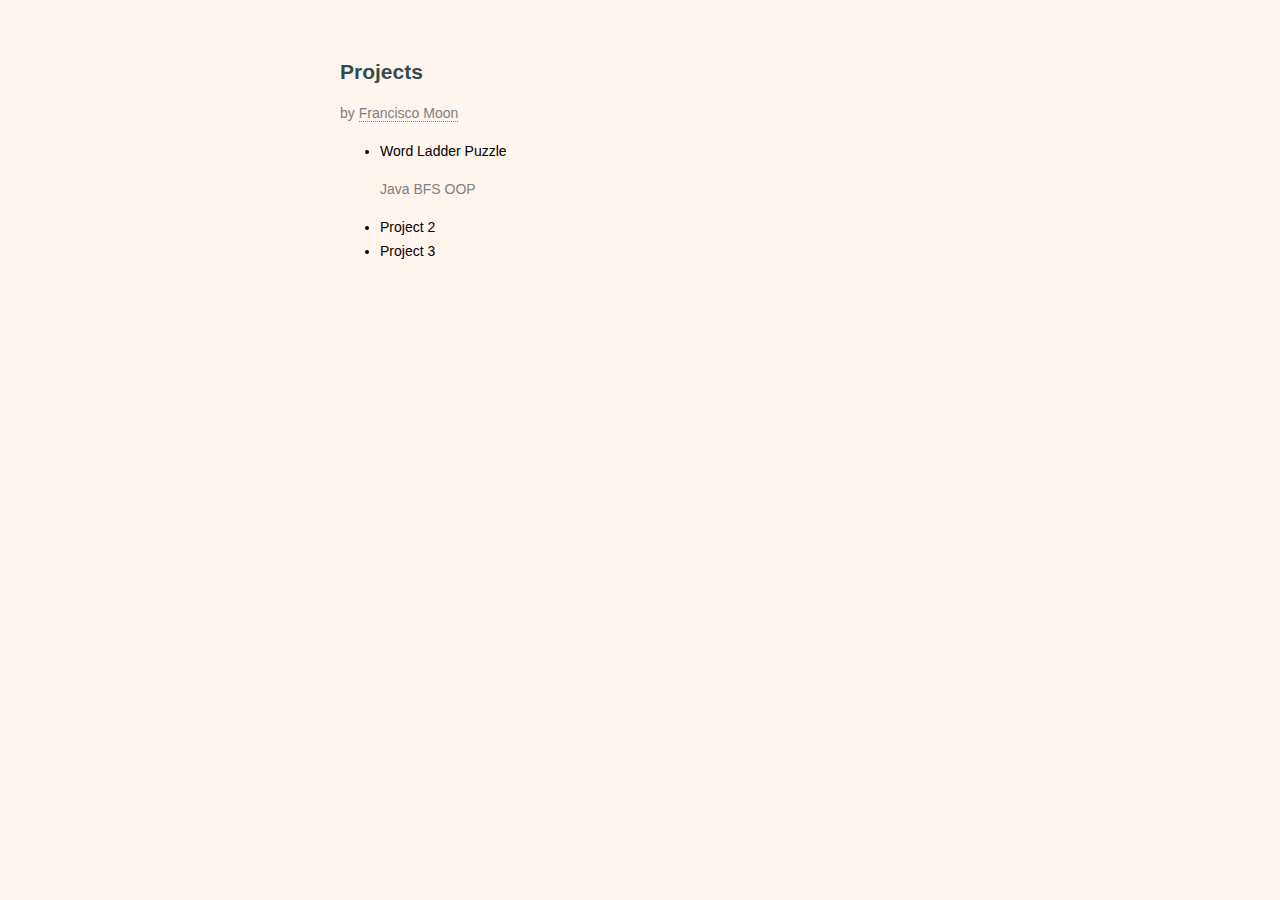
==== archives.html @ a21ae597 "First Profile Website launch." ====
<!-- list of projects: brief description and GitHub link -->

<!-- 

,.-~*´¨¯¨`*·~-.¸-(  "Greetings! Fellow Comrade."  )-,.-~*´¨¯¨`*·~-.¸
'(¯`·._.·(¯`·._.· (    "Net is vast. Net is wide."     ) ·._.·´¯)·._.·´¯):.
¯`·._.··¸.-~*,-(      "We are one. And we are zero."  )-,.`*·~-.¸··._.
¸¸,ø¤º°`°º¤ø,(  "Take heart, my friend. till we meet again"  )¸,ø¤°º¤ø,¸

-->

<!-- layout format inspired by DHH -->
<!DOCTYPE html>
<html lang="en">
<head>
    <link rel="stylesheet" type="text/css" href="stylesheets/styles.css">
    <meta charset="utf-8">
    <meta name="viewport" content="width=device-width">
    <title>Francisco Moon | fmoon</title>
</head>

<body>
    <!-- Page Content -->
    <div class="container" style="margin-bottom: 5px">
        <div class="row" >
            <h2 id="about">Projects</h2>
            <p>by <a class="link" href="./index.html">Francisco Moon</a></p>
            <ul>
              <li>Word Ladder Puzzle</li>
                <p>Java BFS OOP</p>
              <li>Project 2</li>
              <li>Project 3</li>
            </ul>
        </div>
    </div>
    <!-- /.container -->

</body>
</html>
---- stylesheets/styles.css ----
html {
  display: block;
}

body {
  max-width: 600px;

  padding: 0 20px 0 20px;
  margin: 60px auto;

  background-color: SeaShell;

  font-size: 14px;
  font-family: Helvetica, Times, serif;
  font-color: gray;
  word-wrap: break-word;

  line-height: 24px;
}

.row {
}

div {
}

h2,
h3 {
  color: DarkSlateGray;
}

p {
  color: gray;
}

img {
  border: 3px solid white;
}
.link {
  color: gray;
  text-decoration: none;
  border-bottom: 1px dotted; 
}
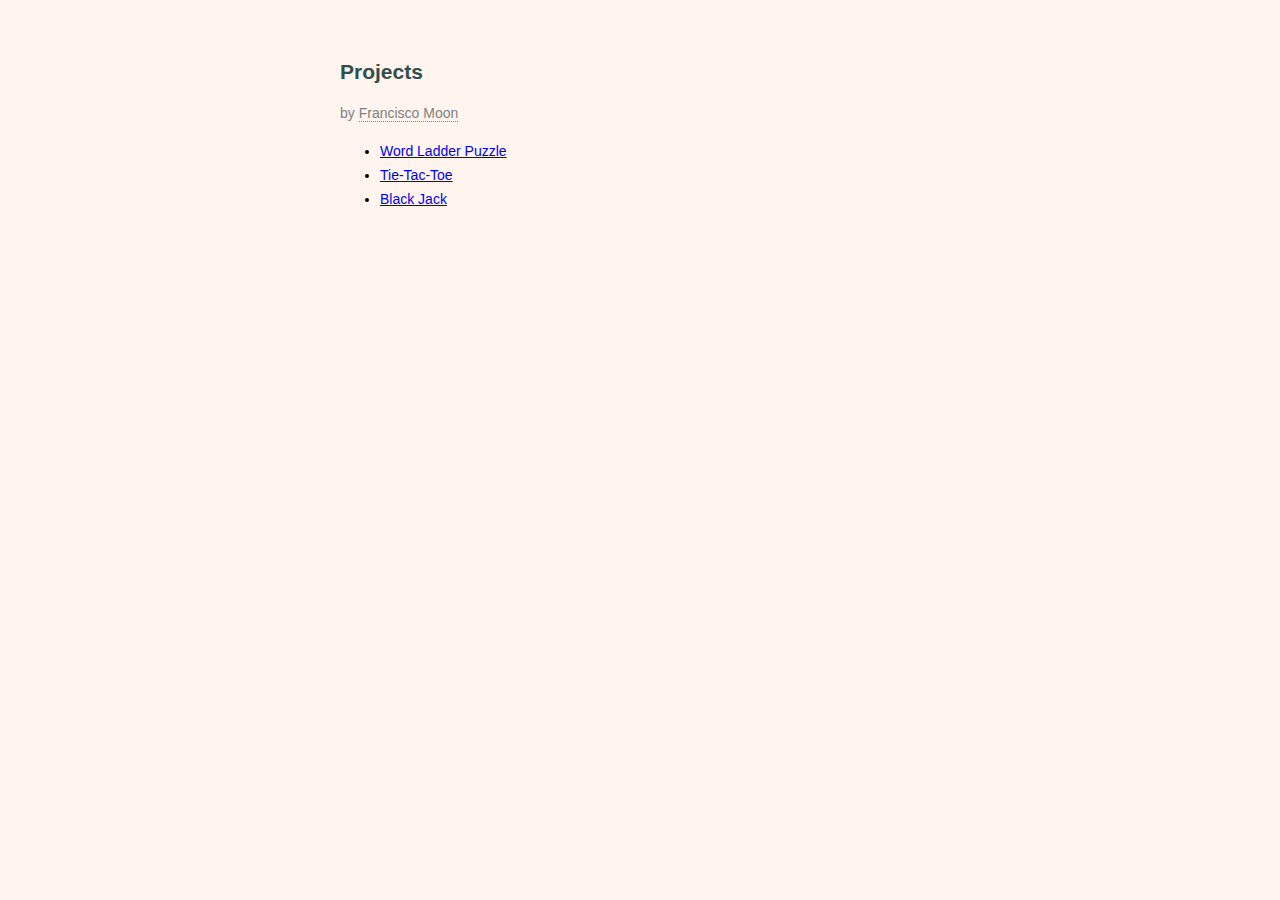
==== commit e367db46: "Added archives." ====
--- a/archives.html
+++ b/archives.html
@@ -9,7 +9,6 @@
 
 -->
 
-<!-- layout format inspired by DHH -->
 <!DOCTYPE html>
 <html lang="en">
 <head>
@@ -26,10 +25,9 @@
             <h2 id="about">Projects</h2>
             <p>by <a class="link" href="./index.html">Francisco Moon</a></p>
             <ul>
-              <li>Word Ladder Puzzle</li>
-                <p>Java BFS OOP</p>
-              <li>Project 2</li>
-              <li>Project 3</li>
+              <li><a href="https://github.com/jiinmoon/Word-Ladder-Problem">Word Ladder Puzzle</a></li>
+              <li><a href="https://github.com/jiinmoon/tie-tac-toe">Tie-Tac-Toe</a></li>
+              <li><a href="https://github.com/jiinmoon/black_jack">Black Jack</a></li>
             </ul>
         </div>
     </div>
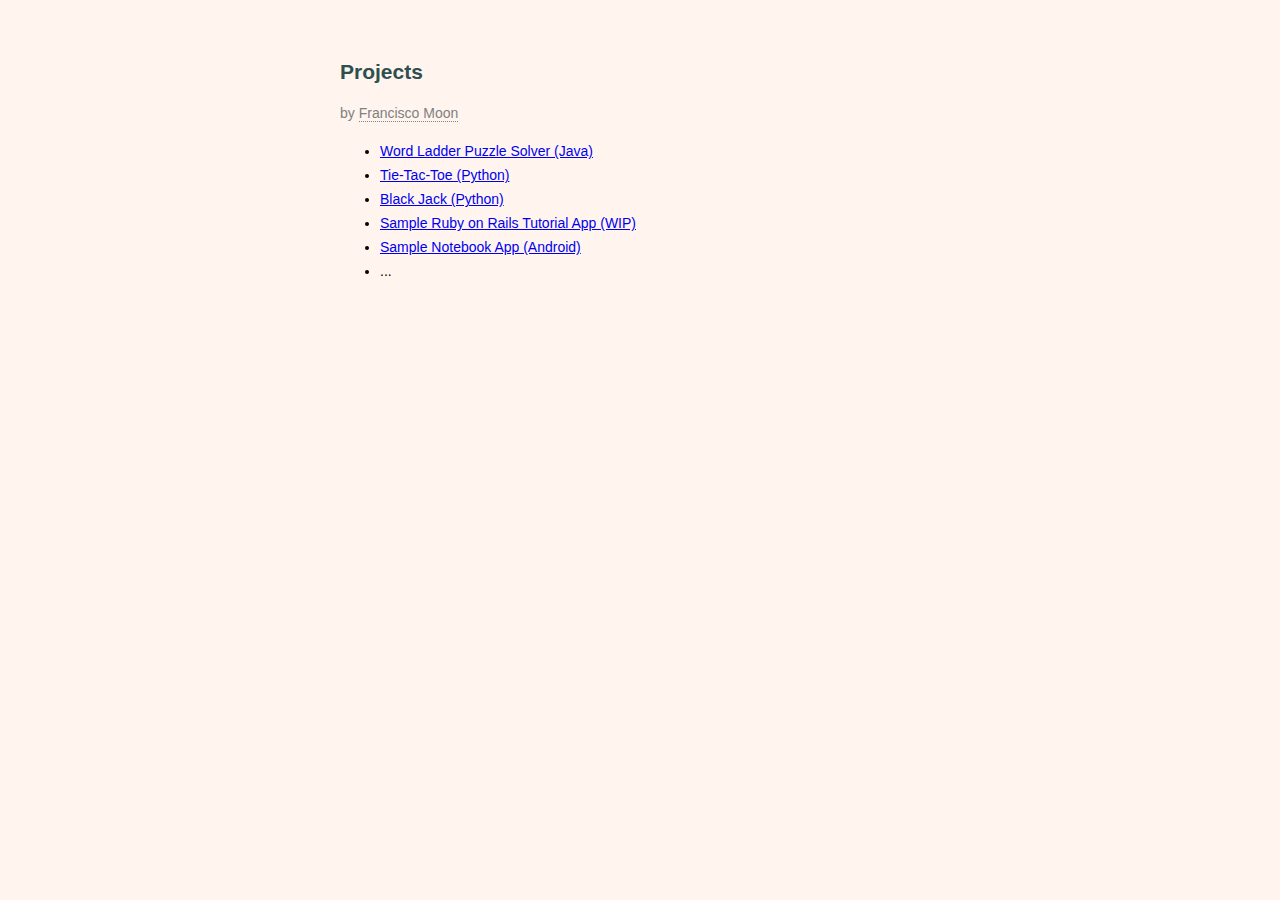
==== commit 3663eccc: "fixed coding_challenges. added few more projects." ====
--- a/archives.html
+++ b/archives.html
@@ -7,6 +7,11 @@
 ¯`·._.··¸.-~*,-(      "We are one. And we are zero."  )-,.`*·~-.¸··._.
 ¸¸,ø¤º°`°º¤ø,(  "Take heart, my friend. till we meet again"  )¸,ø¤°º¤ø,¸
 
+-->
+
+<!--
+  TODO:
+    Maybe organize CSC225/226/349a assignments over readthedocs.org format and attach them?
 -->
 
 <!DOCTYPE html>
@@ -25,9 +30,12 @@
             <h2 id="about">Projects</h2>
             <p>by <a class="link" href="./index.html">Francisco Moon</a></p>
             <ul>
-              <li><a href="https://github.com/jiinmoon/Word-Ladder-Problem">Word Ladder Puzzle</a></li>
-              <li><a href="https://github.com/jiinmoon/tie-tac-toe">Tie-Tac-Toe</a></li>
-              <li><a href="https://github.com/jiinmoon/black_jack">Black Jack</a></li>
+              <li><a href="https://github.com/jiinmoon/Word-Ladder-Problem">Word Ladder Puzzle Solver (Java)</a></li>
+              <li><a href="https://github.com/jiinmoon/tie-tac-toe">Tie-Tac-Toe (Python)</a></li>
+              <li><a href="https://github.com/jiinmoon/black_jack">Black Jack (Python)</a></li>
+              <li><a href="https://mysterious-shelf-79900.herokuapp.com/">Sample Ruby on Rails Tutorial App (WIP)</a></li>
+              <li><a href="https://github.com/jiinmoon/Notebook-App">Sample Notebook App (Android)</a></li>
+              <li>...</li>
             </ul>
         </div>
     </div>
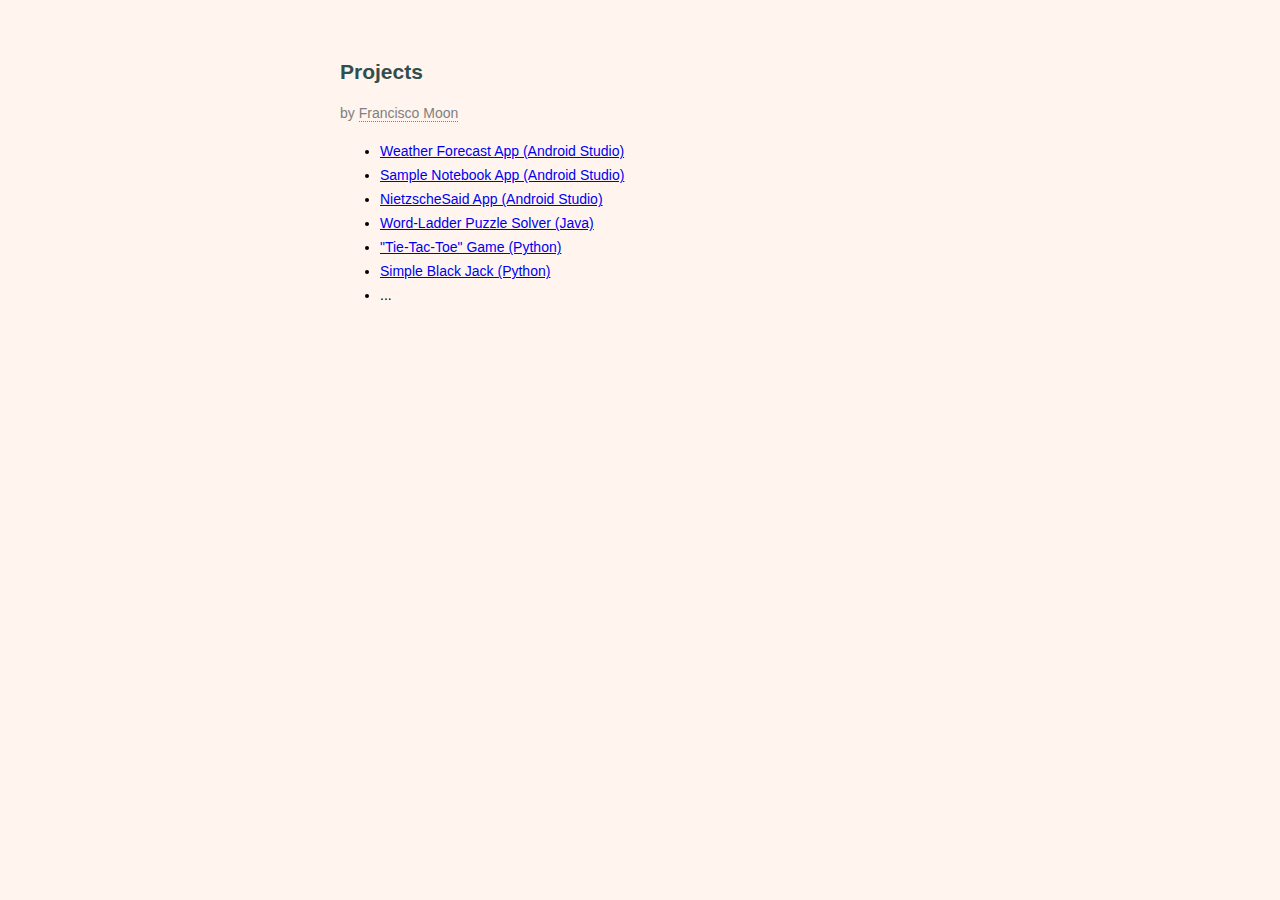
==== commit c0e80dda: "update projects and coding challenges section" ====
--- a/archives.html
+++ b/archives.html
@@ -1,8 +1,6 @@
-<!-- list of projects: brief description and GitHub link -->
-
 <!-- 
 
-,.-~*´¨¯¨`*·~-.¸-(  "Greetings! Fellow Comrade."  )-,.-~*´¨¯¨`*·~-.¸
+,.-~*´¨¯¨`*·~-.¸-(  "Greetings!"  )-,.-~*´¨¯¨`*·~-.¸
 '(¯`·._.·(¯`·._.· (    "Net is vast. Net is wide."     ) ·._.·´¯)·._.·´¯):.
 ¯`·._.··¸.-~*,-(      "We are one. And we are zero."  )-,.`*·~-.¸··._.
 ¸¸,ø¤º°`°º¤ø,(  "Take heart, my friend. till we meet again"  )¸,ø¤°º¤ø,¸
@@ -30,11 +28,12 @@
             <h2 id="about">Projects</h2>
             <p>by <a class="link" href="./index.html">Francisco Moon</a></p>
             <ul>
-              <li><a href="https://github.com/jiinmoon/Word-Ladder-Problem">Word Ladder Puzzle Solver (Java)</a></li>
-              <li><a href="https://github.com/jiinmoon/tie-tac-toe">Tie-Tac-Toe (Python)</a></li>
-              <li><a href="https://github.com/jiinmoon/black_jack">Black Jack (Python)</a></li>
-              <li><a href="https://mysterious-shelf-79900.herokuapp.com/">Sample Ruby on Rails Tutorial App (WIP)</a></li>
-              <li><a href="https://github.com/jiinmoon/Notebook-App">Sample Notebook App (Android)</a></li>
+              <li><a href="https://play.google.com/store/apps/details?id=com.fmoon.umbrella">Weather Forecast App (Android Studio)</a></li>
+              <li><a href="https://github.com/jiinmoon/Notebook-App">Sample Notebook App (Android Studio)</a></li>
+              <li><a href="https://github.com/jiinmoon/NietzscheSaid">NietzscheSaid App (Android Studio)</a></li>
+              <li><a href="https://github.com/jiinmoon/Word-Ladder-Problem">Word-Ladder Puzzle Solver (Java)</a></li>
+              <li><a href="https://github.com/jiinmoon/tie-tac-toe">"Tie-Tac-Toe" Game (Python)</a></li>
+              <li><a href="https://github.com/jiinmoon/black_jack">Simple Black Jack (Python)</a></li>
               <li>...</li>
             </ul>
         </div>
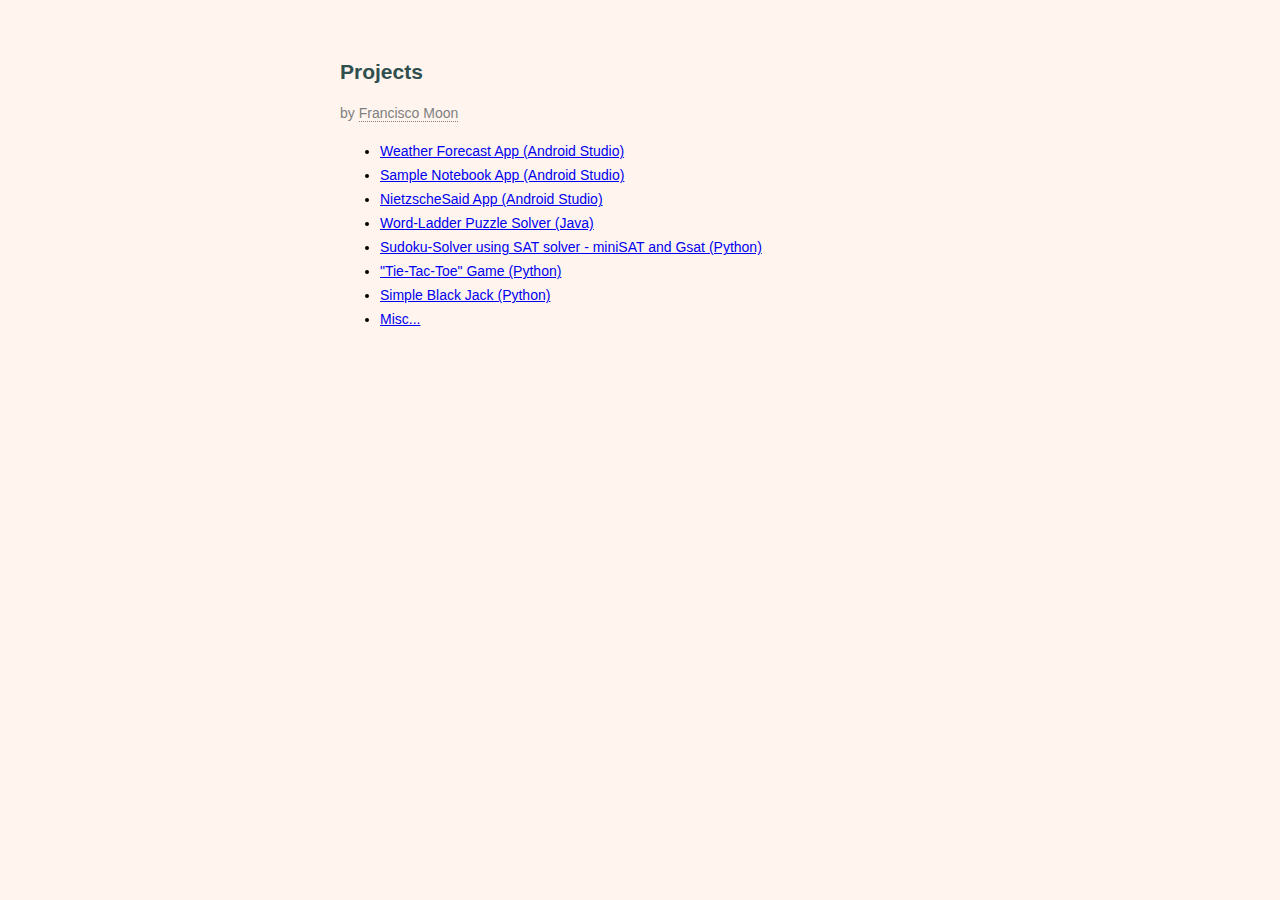
==== commit 53b23739: "added more projects. -fmoon" ====
--- a/archives.html
+++ b/archives.html
@@ -32,9 +32,10 @@
               <li><a href="https://github.com/jiinmoon/Notebook-App">Sample Notebook App (Android Studio)</a></li>
               <li><a href="https://github.com/jiinmoon/NietzscheSaid">NietzscheSaid App (Android Studio)</a></li>
               <li><a href="https://github.com/jiinmoon/Word-Ladder-Problem">Word-Ladder Puzzle Solver (Java)</a></li>
+              <li><a href="https://github.com/jiinmoon/sudoku-solver">Sudoku-Solver using SAT solver - miniSAT and Gsat (Python)</a></li>
               <li><a href="https://github.com/jiinmoon/tie-tac-toe">"Tie-Tac-Toe" Game (Python)</a></li>
               <li><a href="https://github.com/jiinmoon/black_jack">Simple Black Jack (Python)</a></li>
-              <li>...</li>
+              <li><a href="https://github.com/jiinmoon?tab=repositories">Misc...</a></li>
             </ul>
         </div>
     </div>
